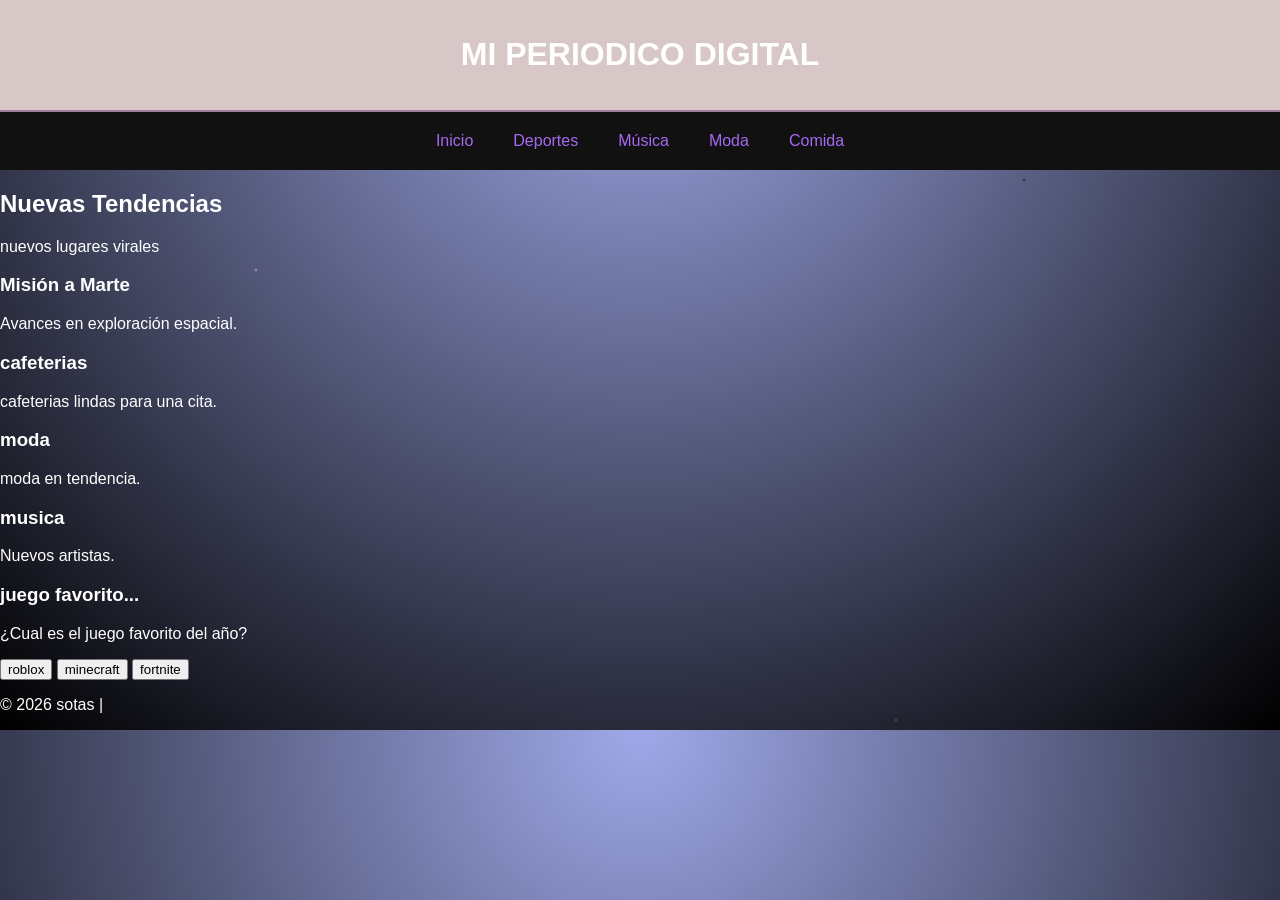
==== index.html @ 58900e21 "Add files via upload" ====
<!DOCTYPE html> 
<html lang="es">
<head>
    <meta charset="UTF-8">
    <meta name="viewport" content="width=device-width, initial-scale=1.0">
    <title>MI PERIODICO DIGITAL</title>
    <link rel="stylesheet" href="style.css">
</head>
<body>

<div class="header">
    <h1> MI PERIODICO DIGITAL</h1>
</div>

<nav>
    <!-- Botón del menú hamburguesa (solo visible en celular) -->
    <button class="menu-toggle" aria-label="Abrir menú">☰</button>
    
    <!-- Contenedor de los enlaces -->
    <div class="nav-links">
        <a href="index.html">Inicio</a>
        <a href="deportes.html">Deportes</a>
        <a href="musica.html">Música</a>
        <a href="moda.html">Moda</a>
        <a href="comida.html">Comida</a>
    </div>
</nav>

<main>

<div class="contenido">

<section class="principal">
    <h2> Nuevas Tendencias</h2>
    <p>nuevos lugares virales</p>
</section>

<section class="noticias">

    <div class="card">
        <h3> Misión a Marte</h3>
        <p>Avances en exploración espacial.</p>
    </div>

    <div class="card">
        <h3>cafeterias</h3>
        <p>cafeterias lindas para una cita.</p>
    </div>

    <div class="card">
        <h3>moda</h3>
        <p>moda en tendencia.</p>
    </div>

    <div class="card">
        <h3>musica</h3>
        <p>Nuevos artistas.</p>
    </div>

</section>

</div>

<aside>

    <h3> juego favorito...</h3>

    <p>¿Cual es el juego favorito del año?</p>

    <button onclick="verificar('roblox')">roblox</button>
    <button onclick="verificar('minecraft')">minecraft</button>
    <button onclick="verificar('fortnite')">fortnite</button>

    <p id="resultado"></p>

</aside>

</main>

<footer>
    <p>© 2026 sotas |</p>
</footer>

<script src="script.js"></script>

</body>
</html>
---- style.css ----
body {
    margin: 0;
    font-family: Arial, sans-serif;
    color: white;
    background: radial-gradient(circle at top, #9fa9e9, #000);
    overflow-x: hidden;
}


body::before {
    content: "";
    position: fixed;
    width: 100%;
    height: 100%;
    z-index: -1;

    background:
        radial-gradient(2px 2px at 20% 30%, rgb(212, 139, 214), transparent),
        radial-gradient(2px 2px at 70% 80%, rgb(110, 75, 75), transparent),
        radial-gradient(1.5px 1.5px at 40% 60%, rgb(80, 60, 60), transparent),
        radial-gradient(2px 2px at 80% 20%, rgb(71, 31, 31), transparent);
}


.header {
    background: rgb(216, 199, 199);
    padding: 15px;
    text-align: center;
    border-bottom: 2px solid rgb(155, 128, 151);
    box-shadow: 0 0 10px rgb(156, 122, 149);
}


/* --- BARRA DE NAVEGACIÓN (Base para móvil) --- */
nav {
    display: flex;
    justify-content: flex-end; /* Alinea el botón a la derecha */
    background: #111;
    position: relative; /* Clave para que la ventana se posicione bien */
    padding: 10px 20px;
    z-index: 100; /* Mantiene el menú por encima de las tarjetas */
}

/* Estilo del botón hamburguesa */
.menu-toggle {
    display: block; 
    background: none;
    border: none;
    color: rgb(167, 104, 240);
    font-size: 30px;
    cursor: pointer;
    padding: 5px;
    width: auto;
}

/* --- VENTANA PEQUEÑA FLOTANTE (Solo Celular) --- */
.nav-links {
    display: none; /* Oculta la ventana por defecto */
    position: absolute;
    top: 100%; /* Se posiciona justo abajo de la barra nav */
    right: 20px; /* Separación desde el borde derecho */
    background: rgba(17, 17, 17, 0.95); /* Fondo oscuro semitransparente */
    width: 200px; /* Ancho fijo para que parezca una ventana pequeña */
    border: 2px solid rgb(155, 128, 151);
    border-radius: 8px; /* Bordes redondeados */
    box-shadow: 0 5px 15px rgba(0, 0, 0, 0.5);
    flex-direction: column;
}

/* Muestra la ventana cuando se activa con JavaScript */
.nav-links.active {
    display: flex;
}

/* Enlaces dentro de la pequeña ventana */
nav a {
    color: rgb(167, 104, 240);
    padding: 15px;
    text-decoration: none;
    transition: 0.3s;
    text-align: center;
    border-bottom: 1px solid #222;
}

nav a:last-child {
    border-bottom: none; /* Quita la línea al último enlace */
}

nav a:hover {
    background: rgb(179, 138, 176);
    color: black;
}

/* --- DISEÑO PARA PANTALLAS GRANDES (PC / Tablet) --- */
@media (min-width: 768px) {
    nav {
        justify-content: center; /* Centra el menú en PC */
        padding: 0;
    }

    /* Oculta la hamburguesa en PC */
    .menu-toggle {
        display: none;
    }

    /* Transforma la ventana flotante en una barra horizontal normal */
    .nav-links {
        display: flex !important;
        position: static; /* Desactiva el modo flotante */
        flex-direction: row;
        width: auto;
        background: transparent;
        border: none;
        box-shadow: none;
    }

    nav a {
        padding: 20px;
        border-bottom: none;
    }
}
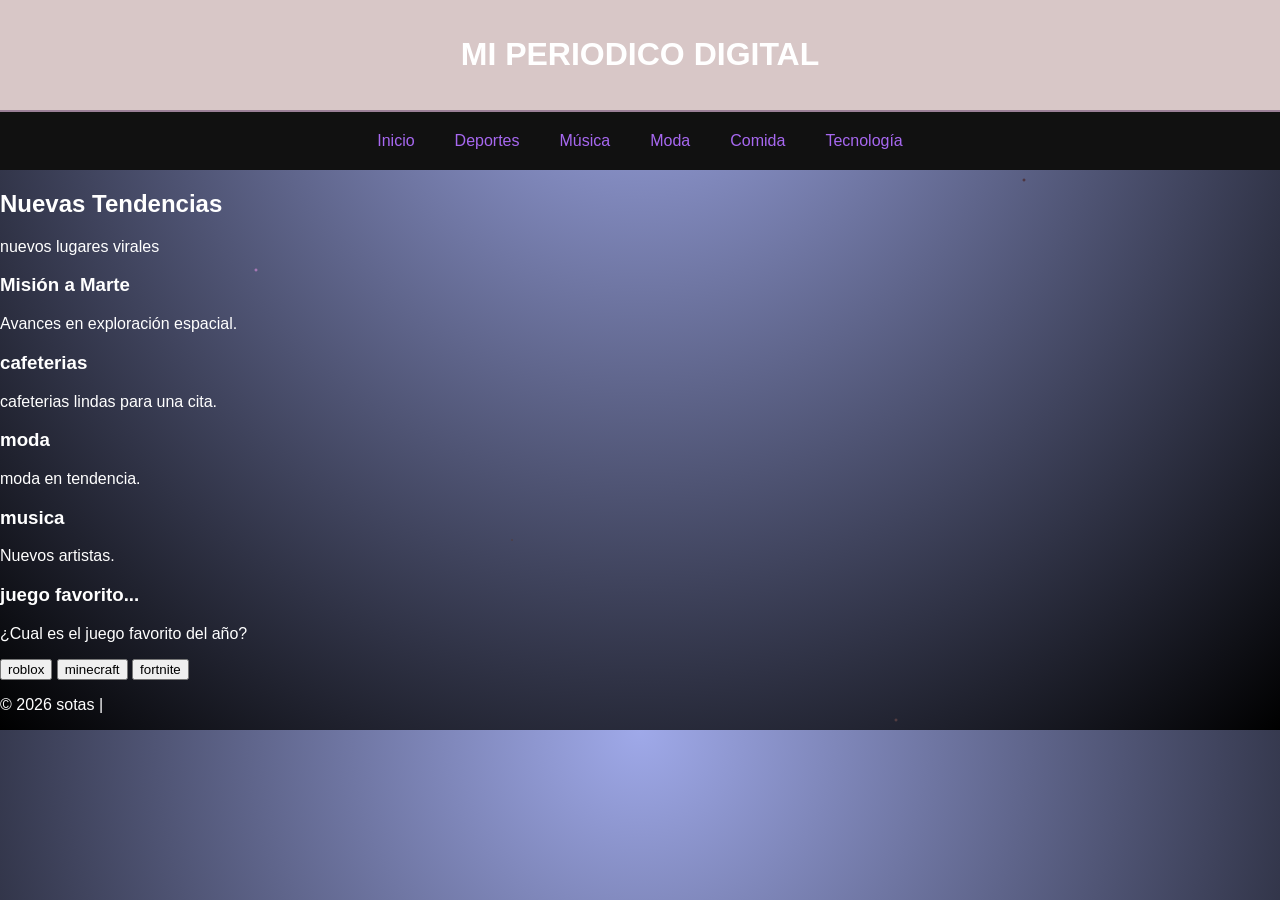
==== commit e3fdce0a: "Update index.html" ====
--- a/index.html
+++ b/index.html
@@ -23,6 +23,7 @@
         <a href="musica.html">Música</a>
         <a href="moda.html">Moda</a>
         <a href="comida.html">Comida</a>
+        <a href="tecnologia.html">Tecnología</a>
     </div>
 </nav>
 
@@ -81,7 +82,11 @@
     <p>© 2026 sotas |</p>
 </footer>
 
+<!-- Elemento de audio con tu archivo MP3 -->
+<audio id="sonido-clic" src="eminem.mp3"></audio>
+
 <script src="script.js"></script>
 
 </body>
 </html>
+
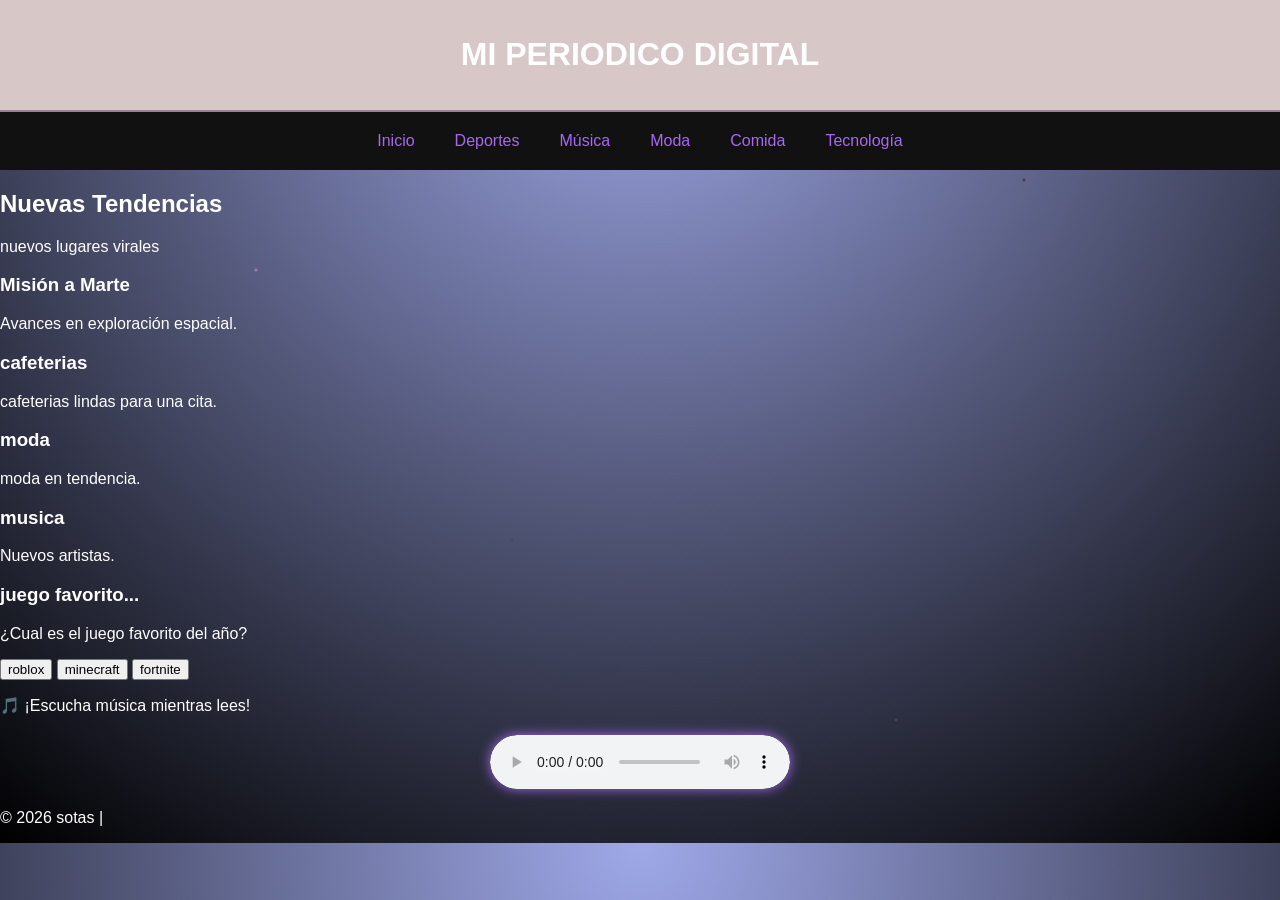
==== commit ee29b579: "Update index.html" ====
--- a/index.html
+++ b/index.html
@@ -78,12 +78,14 @@
 
 </main>
 
+    <div class="audio-container">
+        <p>🎵 ¡Escucha música mientras lees!</p>
+        <audio id="sonido-clic" src="eminem.mp3" controls></audio>
+    </div>
+    
 <footer>
     <p>© 2026 sotas |</p>
 </footer>
-
-<!-- Elemento de audio con tu archivo MP3 -->
-<audio id="sonido-clic" src="eminem.mp3"></audio>
 
 <script src="script.js"></script>
 
--- a/style.css
+++ b/style.css
@@ -119,3 +119,14 @@
         border-bottom: none;
     }
 }
+
+/* --- ESTILO PARA EL REPRODUCTOR MP3 (Agregado abajo) --- */
+audio {
+    display: block;
+    margin: 20px auto; /* Centra el reproductor horizontalmente */
+    max-width: 300px; /* Limita el ancho en celulares */
+    border-radius: 30px;
+    background: #111; /* Combina con el fondo de la navegación */
+    box-shadow: 0 0 12px rgb(167, 104, 240); /* Efecto de brillo neón morado */
+    outline: none;
+}
